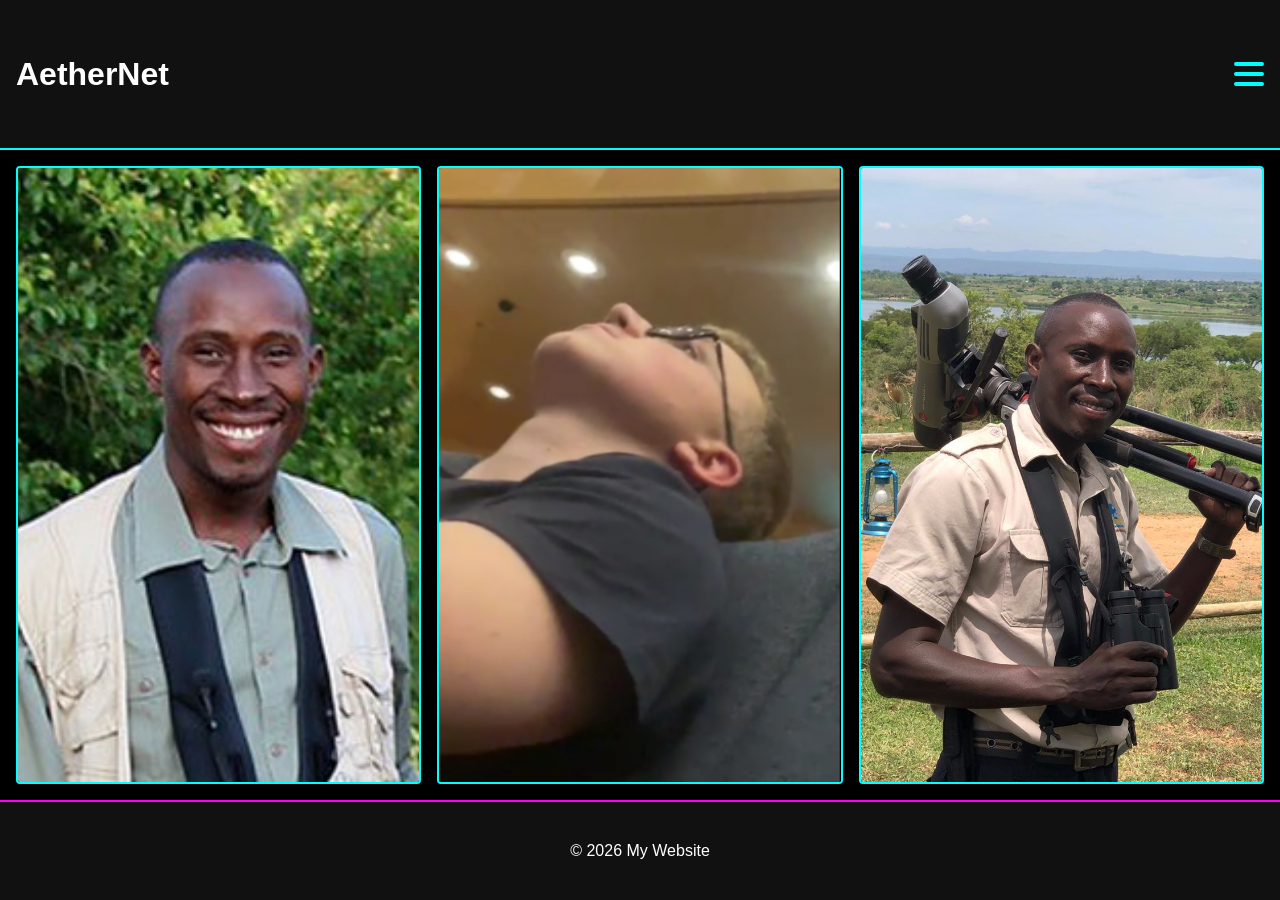
==== Page1.html @ 4b4d79b0 "Galen kod" ====
<!DOCTYPE html>
<html lang="en">
<head>
  <meta charset="UTF-8">
  <meta name="viewport" content="width=device-width, initial-scale=1.0">
  <link rel="stylesheet" href="css/style.css">
  <title>AetherNet - Page 1</title>
</head>
<body>
  <header>
    <h1>AetherNet</h1>

    <div class="hamburger" id="hamburger" aria-label="Open navigation" aria-expanded="false" role="button" tabindex="0">
      <span></span>
      <span></span>
      <span></span>
    </div>
  </header>

  <nav class="side-nav" id="sideNav">
    <ul>
      <li><a href="index.html">Home</a></li>
      <li><a href="#">Link 2</a></li>
      <li><a href="#">Link 3</a></li>
    </ul>
  </nav>

  <main class="three-column">
    <div class="column">
      <img src="img/paulreal2.jpg" alt="Paul">
    </div>
    <div class="column">
      <img src="img/jakob.png" alt="Jakob">
    </div>
    <div class="column">
      <img src="img/Paul-Tamwenya.jpg" alt="Paul">
    </div>
  </main>

  <footer>
    <p>&copy; 2026 My Website</p>
  </footer>

  <script src="js/nav.js"></script>
</body>
</html>
---- css/style.css ----
html, body {
  height: 100%;
  margin: 0;
}

body {
  display: grid;
  grid-template-rows: 150px 1fr 100px;
  min-height: 100vh;
  grid-template-areas:
    "header"
    "main"
    "footer";
}

/* HEADER */
header {
  grid-area: header;
  background-color: #111;
  color: #fff;
  font-family: 'Segoe UI', Tahoma, Geneva, Verdana, sans-serif;
  display: flex;
  align-items: center;
  justify-content: space-between;
  padding: 0 1rem;
  position: relative;
  border-bottom: 2px solid #0ff;
  z-index: 1100;
}

header h1 {
  margin: 0;
}

/* MAIN */
main {
  grid-area: main;
  padding: 0;
  background-color: #000;
  color: #fff;
  font-family: 'Segoe UI', Tahoma, Geneva, Verdana, sans-serif;
  overflow: hidden;
}

main img {
  width: 100%;
  height: 100%;
  object-fit: cover;
  display: block;
}

/* FOOTER */
footer {
  grid-area: footer;
  background-color: #111;
  color: #fff;
  display: flex;
  align-items: center;
  justify-content: center;
  border-top: 2px solid #f0f;
  font-family: 'Segoe UI', Tahoma, Geneva, Verdana, sans-serif;
}

/* HAMBURGER */
.hamburger {
  width: 30px;
  height: 24px;
  display: flex;
  flex-direction: column;
  justify-content: space-between;
  cursor: pointer;
  z-index: 1200;
  transition: opacity 0.2s ease, visibility 0.2s ease;
}

.hamburger span {
  display: block;
  height: 4px;
  background: #0ff;
  border-radius: 2px;
}

/* Göm hamburger när NAV är öppen */
body.nav-open .hamburger {
  opacity: 0;
  visibility: hidden;
  pointer-events: none;
}

/* DESKTOP NAV */
.side-nav {
  position: fixed;
  top: 0;
  right: -200px;
  width: 200px;
  height: 100vh;
  background-color: darkslategray;
  color: #0ff;
  padding: 1rem;
  box-sizing: border-box;
  transition: right 0.3s ease;
  z-index: 1300; 
  overflow-y: auto;
}

.side-nav.open {
  right: 0;
}

.side-nav ul {
  list-style: none;
  padding: 0;
  margin: 0;
}

.side-nav li {
  margin: 1rem 0;
}

.side-nav a {
  color: #0ff;
  text-decoration: none;
  font-family: 'Segoe UI', Tahoma, Geneva, Verdana, sans-serif;
  font-size: 1.1rem;
}

.side-nav a:hover {
  text-decoration: underline;
}

/* MOBILE NAV */
@media (max-width: 768px) {
  header {
    z-index: 1100; /* Header ovan nav på mobile */
  }

  .side-nav {
    top: 150px;
    right: 0;
    width: 100%;
    height: calc(100vh - 150px);
    padding: 1.5rem 1rem;
    box-sizing: border-box;

    clip-path: inset(0 0 100% 0);
    opacity: 0;
    visibility: hidden;
    pointer-events: none;

    transition:
      clip-path 0.3s ease,
      opacity 0.2s ease,
      visibility 0.2s ease;

    z-index: 1000; /* Under header på mobile */
    overflow-y: auto;
  }

  .side-nav.open {
    clip-path: inset(0 0 0 0);
    opacity: 1;
    visibility: visible;
    pointer-events: auto;
  }

  .side-nav li {
    margin: 1.25rem 0;
  }

  .side-nav a {
    display: block;
    font-size: 1.2rem;
  }
}

/* Three column layout for page1 */
main.three-column {
  display: flex;
  gap: 1rem;
  padding: 1rem;
}

.column {
  flex: 1;
  background-color: #222;
  border: 2px solid #0ff;
  border-radius: 4px;
  min-height: 200px;
  overflow: hidden;
}

.column img {
  width: 100%;
  height: 100%;
  object-fit: cover;
  display: block;
}

/* Mobile responsive for three columns */
@media (max-width: 768px) {
  main.three-column {
    flex-direction: column;
  }
  
  .column {
    min-height: 150px;
  }
}
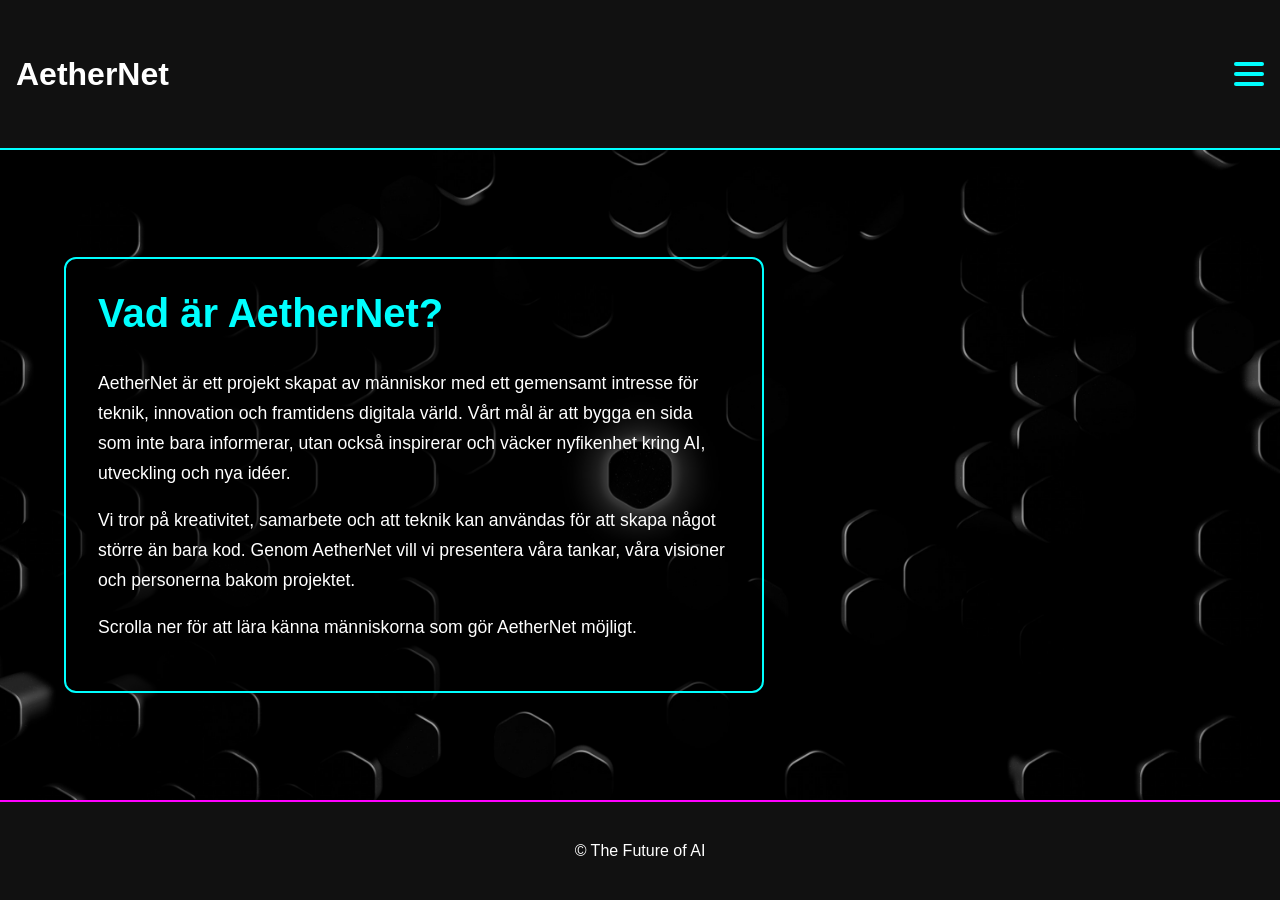
==== commit c1fc8a95: "inlämning" ====
--- a/Page1.html
+++ b/Page1.html
@@ -1,10 +1,10 @@
 <!DOCTYPE html>
-<html lang="en">
+<html lang="sv">
 <head>
   <meta charset="UTF-8">
   <meta name="viewport" content="width=device-width, initial-scale=1.0">
   <link rel="stylesheet" href="css/style.css">
-  <title>AetherNet - Page 1</title>
+  <title>AetherNet - Medverkare</title>
 </head>
 <body>
   <header>
@@ -19,28 +19,86 @@
 
   <nav class="side-nav" id="sideNav">
     <ul>
-      <li><a href="index.html">Home</a></li>
-      <li><a href="#">Link 2</a></li>
-      <li><a href="#">Link 3</a></li>
+      <li><a href="index.html">Hem</a></li>
+      <li><a href="about.html">Om oss</a></li>
+      <li><a href="projekt.html">Projekt</a></li>
     </ul>
   </nav>
 
-  <main class="three-column">
-    <div class="column">
-      <img src="img/paulreal2.jpg" alt="Paul">
-    </div>
-    <div class="column">
-      <img src="img/jakob.png" alt="Jakob">
-    </div>
-    <div class="column">
-      <img src="img/Paul-Tamwenya.jpg" alt="Paul">
-    </div>
+  <main class="contributors-page">
+    <section class="about-hero">
+      <div class="about-overlay">
+        <h2>Vad är AetherNet?</h2>
+        <p>
+          AetherNet är ett projekt skapat av människor med ett gemensamt intresse för teknik,
+          innovation och framtidens digitala värld. Vårt mål är att bygga en sida som inte bara
+          informerar, utan också inspirerar och väcker nyfikenhet kring AI, utveckling och nya idéer.
+        </p>
+        <p>
+          Vi tror på kreativitet, samarbete och att teknik kan användas för att skapa något större
+          än bara kod. Genom AetherNet vill vi presentera våra tankar, våra visioner och personerna
+          bakom projektet.
+        </p>
+        <p>
+          Scrolla ner för att lära känna människorna som gör AetherNet möjligt.
+        </p>
+      </div>
+    </section>
+
+    <section class="contributors-section">
+      <h2 class="section-title">Medverkare</h2>
+
+      <div class="person-card">
+        <div class="person-image">
+          <img src="img/paulreal2.jpg" alt="Paul">
+        </div>
+        <div class="person-text">
+          <h3>Paul</h3>
+          <p>
+            Paul är en viktig del av AetherNet och bidrar med både idéer, driv och kreativt tänkande.
+            Han har ett starkt intresse för teknik och tycker om att utforska hur digitala lösningar
+            kan användas för att skapa något modernt och inspirerande. Med sitt engagemang hjälper han
+            projektet att utvecklas och förvandlar idéer till verklighet.
+          </p>
+        </div>
+      </div>
+
+      <div class="person-card">
+        <div class="person-image">
+          <img src="img/jakob.png" alt="Jakob">
+        </div>
+        <div class="person-text">
+          <h3>Jakob</h3>
+          <p>
+            Jakob är en av medverkarna bakom AetherNet och bidrar med fokus, struktur och nya perspektiv.
+            Han har ett intresse för utveckling och problemlösning, och spelar en viktig roll i att föra
+            projektet framåt. Genom sitt arbete hjälper han till att skapa en stabil grund för sidan och
+            dess innehåll.
+          </p>
+        </div>
+      </div>
+
+      <div class="person-card">
+        <div class="person-image">
+          <img src="img/Paul-Tamwenya.jpg" alt="Paul Tamwenya">
+        </div>
+        <div class="person-text">
+          <h3>Paul Tamwenya</h3>
+          <p>
+            Paul Tamwenya är en del av teamet bakom AetherNet och bidrar med engagemang, idéer och en
+            vilja att skapa något unikt. Han är med och formar projektets identitet och hjälper till att
+            ge sidan både personlighet och riktning. Hans insats är en viktig del av helheten och av
+            visionen bakom AetherNet.
+          </p>
+        </div>
+      </div>
+    </section>
   </main>
 
   <footer>
-    <p>&copy; 2026 My Website</p>
+    <p>&copy; The Future of AI</p>
   </footer>
 
   <script src="js/nav.js"></script>
 </body>
-</html>
+</html>
--- a/css/style.css
+++ b/css/style.css
@@ -32,21 +32,13 @@
   margin: 0;
 }
 
-/* MAIN */
+/* MAIN - grund */
 main {
   grid-area: main;
-  padding: 0;
   background-color: #000;
   color: #fff;
   font-family: 'Segoe UI', Tahoma, Geneva, Verdana, sans-serif;
-  overflow: hidden;
-}
-
-main img {
-  width: 100%;
-  height: 100%;
-  object-fit: cover;
-  display: block;
+  min-height: 0;
 }
 
 /* FOOTER */
@@ -99,7 +91,7 @@
   padding: 1rem;
   box-sizing: border-box;
   transition: right 0.3s ease;
-  z-index: 1300; 
+  z-index: 1300;
   overflow-y: auto;
 }
 
@@ -128,10 +120,9 @@
   text-decoration: underline;
 }
 
-/* MOBILE NAV */
 @media (max-width: 768px) {
   header {
-    z-index: 1100; /* Header ovan nav på mobile */
+    z-index: 1100;
   }
 
   .side-nav {
@@ -152,7 +143,7 @@
       opacity 0.2s ease,
       visibility 0.2s ease;
 
-    z-index: 1000; /* Under header på mobile */
+    z-index: 1000;
     overflow-y: auto;
   }
 
@@ -173,36 +164,622 @@
   }
 }
 
-/* Three column layout for page1 */
-main.three-column {
-  display: flex;
-  gap: 1rem;
-  padding: 1rem;
-}
-
-.column {
-  flex: 1;
-  background-color: #222;
-  border: 2px solid #0ff;
-  border-radius: 4px;
-  min-height: 200px;
+
+
+.home-main {
   overflow: hidden;
-}
-
-.column img {
+  padding: 0;
+}
+
+.home-main img {
   width: 100%;
   height: 100%;
   object-fit: cover;
   display: block;
 }
 
-/* Mobile responsive for three columns */
+
+
+.contributors-page {
+  padding: 0;
+  overflow-x: hidden;
+  overflow-y: auto;
+}
+
+/* Första sektionen som fyller skärmen */
+.about-hero {
+  min-height: calc(100vh - 250px);
+  background-image: url("../img/Svart6.jpg");
+  background-size: cover;
+  background-position: center;
+  background-repeat: no-repeat;
+
+  display: flex;
+  align-items: center;
+  justify-content: flex-start;
+  padding: 2rem 4rem;
+  box-sizing: border-box;
+}
+
+.about-overlay {
+  max-width: 700px;
+  background: rgba(0, 0, 0, 0.65);
+  border: 2px solid #0ff;
+  border-radius: 12px;
+  padding: 2rem;
+  box-sizing: border-box;
+}
+
+.about-overlay h2 {
+  margin-top: 0;
+  font-size: 2.5rem;
+  color: #0ff;
+}
+
+.about-overlay p {
+  font-size: 1.1rem;
+  line-height: 1.7;
+  margin-bottom: 1rem;
+}
+
+/* Nedre sektionen med personer */
+.contributors-section {
+  padding: 5rem 4rem;
+  background-color: #050505;
+}
+
+.section-title {
+  font-size: 2.2rem;
+  color: #0ff;
+  margin-bottom: 3rem;
+  text-align: center;
+}
+
+.person-card {
+  display: flex;
+  align-items: center;
+  gap: 2rem;
+  margin-bottom: 3rem;
+}
+
+.person-image {
+  flex: 0 0 220px;
+  width: 220px;
+  height: 220px;
+}
+
+.person-image img {
+  width: 220px;
+  height: 220px;
+  object-fit: cover;
+  border-radius: 50%;
+  border: 4px solid #0ff;
+  display: block;
+}
+
+.person-text {
+  flex: 1;
+  background-color: #111;
+  border: 2px solid #f0f;
+  border-radius: 12px;
+  padding: 1.5rem 2rem;
+  box-sizing: border-box;
+  min-height: 140px;
+  display: flex;
+  flex-direction: column;
+  justify-content: center;
+}
+
+.person-text h3 {
+  margin-top: 0;
+  margin-bottom: 0.75rem;
+  color: #0ff;
+  font-size: 1.6rem;
+}
+
+.person-text p {
+  margin: 0;
+  line-height: 1.7;
+  font-size: 1.05rem;
+  color: #fff;
+}
+
+/* Responsive */
+@media (max-width: 900px) {
+  .about-hero {
+    padding: 2rem;
+  }
+
+  .contributors-section {
+    padding: 3rem 2rem;
+  }
+
+  .person-card {
+    gap: 1.5rem;
+  }
+
+  .person-image {
+    flex: 0 0 180px;
+    width: 180px;
+    height: 180px;
+  }
+
+  .person-image img {
+    width: 180px;
+    height: 180px;
+  }
+}
+
 @media (max-width: 768px) {
-  main.three-column {
+  .about-hero {
+    min-height: calc(100vh - 250px);
+    padding: 1.5rem;
+  }
+
+  .about-overlay {
+    padding: 1.5rem;
+  }
+
+  .about-overlay h2 {
+    font-size: 2rem;
+  }
+
+  .contributors-section {
+    padding: 2.5rem 1rem;
+  }
+
+  .person-card {
     flex-direction: column;
-  }
-  
-  .column {
-    min-height: 150px;
+    align-items: flex-start;
+  }
+
+  .person-image {
+    width: 160px;
+    height: 160px;
+    flex: 0 0 160px;
+  }
+
+  .person-image img {
+    width: 160px;
+    height: 160px;
+  }
+
+  .person-text {
+    width: 100%;
+  }
+}
+
+/* Layout */
+.about-main {
+  display: grid;
+  grid-template-columns: 300px 1fr;
+  min-height: 0;
+  background: #000;
+}
+ 
+/* Aside */
+aside {
+  background: #0a0a0a;
+  border-right: 2px solid #0ff;
+  padding: 2rem 1.5rem;
+  box-sizing: border-box;
+  overflow-y: auto;
+  display: flex;
+  flex-direction: column;
+  gap: 1.5rem;
+  font-family: 'Segoe UI', sans-serif;
+}
+ 
+aside h2 {
+  margin: 0;
+  font-size: 1.1rem;
+  color: #0ff;
+  text-transform: uppercase;
+  letter-spacing: .1em;
+}
+ 
+aside p.label {
+  margin: 0;
+  font-size: .7rem;
+  letter-spacing: .15em;
+  text-transform: uppercase;
+  color: #f0f;
+}
+ 
+aside ul {
+  list-style: none;
+  padding: 0;
+  margin: 0;
+  display: flex;
+  flex-direction: column;
+  gap: .4rem;
+}
+ 
+aside ul a {
+  color: #aaa;
+  text-decoration: none;
+  font-size: .95rem;
+  padding: .35rem .5rem;
+  border-radius: 6px;
+  display: block;
+  border: 1px solid transparent;
+  transition: .2s;
+}
+ 
+aside ul a:hover {
+  color: #0ff;
+  border-color: #0ff5;
+  background: #0ff0;
+}
+ 
+hr {
+  border: none;
+  border-top: 1px solid #0ff3;
+  margin: 0;
+}
+ 
+/* Stat rows */
+.stat {
+  display: flex;
+  justify-content: space-between;
+  font-size: .85rem;
+  color: #aaa;
+  padding: .3rem 0;
+  border-bottom: 1px solid #0ff1;
+}
+ 
+.stat span:last-child {
+  color: #0ff;
+  font-weight: 700;
+}
+ 
+/* Main content area */
+.about-content {
+  overflow-y: auto;
+  color: #fff;
+  font-family: 'Segoe UI', sans-serif;
+}
+ 
+/* Hero */
+.hero {
+  min-height: 50vh;
+  background: url('../img/Svart6.jpg') center / cover no-repeat;
+  background-color: #111;
+  display: flex;
+  align-items: flex-end;
+  padding: 2.5rem;
+  position: relative;
+}
+ 
+.hero::after {
+  content: '';
+  position: absolute;
+  inset: 0;
+  background: linear-gradient(to bottom, #0003, #000d);
+}
+ 
+.hero-text {
+  position: relative;
+  z-index: 1;
+  max-width: 600px;
+}
+ 
+.hero-text .eye {
+  font-size: .7rem;
+  letter-spacing: .2em;
+  text-transform: uppercase;
+  color: #f0f;
+  margin: 0 0 .5rem;
+}
+ 
+.hero-text h2 {
+  margin: 0 0 .75rem;
+  font-size: clamp(1.8rem, 3.5vw, 2.8rem);
+  color: #fff;
+  line-height: 1.2;
+}
+ 
+.hero-text h2 span {
+  color: #0ff;
+}
+ 
+.hero-text p {
+  margin: 0;
+  color: #bbb;
+  line-height: 1.75;
+  font-size: 1rem;
+}
+ 
+/* Section */
+.section {
+  padding: 2.5rem;
+  border-top: 1px solid #0ff2;
+}
+ 
+.section h3 {
+  margin: 0 0 1.25rem;
+  color: #0ff;
+  font-size: 1.5rem;
+}
+ 
+.section p {
+  color: #aaa;
+  line-height: 1.75;
+  font-size: .95rem;
+  max-width: 620px;
+  margin: 0 0 .75rem;
+}
+ 
+/* Value cards */
+.cards {
+  display: grid;
+  grid-template-columns: repeat(auto-fit, minmax(180px, 1fr));
+  gap: 1rem;
+  margin-top: 1.25rem;
+}
+ 
+.card {
+  background: #0a0a0a;
+  border: 1px solid #0ff3;
+  border-radius: 10px;
+  padding: 1.2rem;
+  transition: .2s;
+}
+ 
+.card:hover {
+  border-color: #0ff;
+  transform: translateY(-3px);
+}
+ 
+.card h4 {
+  margin: .5rem 0 .4rem;
+  color: #0ff;
+  font-size: .9rem;
+  text-transform: uppercase;
+}
+ 
+.card p {
+  margin: 0;
+  font-size: .85rem;
+  color: #888;
+  line-height: 1.6;
+}
+ 
+
+.cta {
+  margin: 0 2.5rem 2.5rem;
+  background: #0a0a0a;
+  border: 2px solid #f0f;
+  border-radius: 12px;
+  padding: 1.75rem 2rem;
+  display: flex;
+  align-items: center;
+  justify-content: space-between;
+  gap: 1rem;
+  flex-wrap: wrap;
+}
+ 
+.cta h3 {
+  margin: 0 0 .3rem;
+  color: #0ff;
+}
+ 
+.cta p {
+  margin: 0;
+  color: #888;
+  font-size: .9rem;
+}
+ 
+.cta a {
+  padding: .7rem 1.8rem;
+  border: 2px solid #0ff;
+  border-radius: 8px;
+  color: #0ff;
+  text-decoration: none;
+  font-size: .95rem;
+  white-space: nowrap;
+  transition: .2s;
+  font-family: 'Segoe UI', sans-serif;
+}
+ 
+.cta a:hover {
+  background: #0ff;
+  color: #000;
+}
+ 
+/* Tablet */
+@media (max-width: 900px) {
+  .about-main {
+    grid-template-columns: 1fr;
+  }
+ 
+  aside {
+    flex-direction: row;
+    flex-wrap: wrap;
+    gap: 1rem;
+    border-right: none;
+    border-bottom: 2px solid #0ff;
+    overflow: visible;
+  }
+ 
+  aside h2 {
+    display: none;
+  }
+  body {
+    grid-template-rows: 150px auto 100px;
+    overflow-y: auto;
+  }
+  .about-content {
+    overflow-y: visible;
+  }
+}
+
+@media (max-width: 600px) {
+  .hero,
+  .section {
+    padding: 1.5rem;
+  }
+  .cta {
+    margin: 0 1.5rem 2rem;
+  }
+}
+
+/* ── PROJEKT-SIDA ── */
+
+.projects-page {
+  overflow-x: hidden;
+  overflow-y: auto;
+}
+
+/* Hero */
+.projects-hero {
+  min-height: 38vh;
+  background: url('../img/Svart6.jpg') center / cover no-repeat;
+  background-color: #111;
+  display: flex;
+  align-items: flex-end;
+  padding: 2.5rem;
+  position: relative;
+}
+
+.projects-hero::after {
+  content: '';
+  position: absolute;
+  inset: 0;
+  background: linear-gradient(to bottom, #0003, #000e);
+}
+
+.projects-hero-text {
+  position: relative;
+  z-index: 1;
+  max-width: 600px;
+}
+
+.projects-eye {
+  margin: 0 0 .5rem;
+  font-size: .7rem;
+  letter-spacing: .2em;
+  text-transform: uppercase;
+  color: #f0f;
+  font-family: 'Segoe UI', sans-serif;
+}
+
+.projects-hero-text h2 {
+  margin: 0 0 .75rem;
+  font-size: clamp(1.8rem, 3.5vw, 2.8rem);
+  color: #fff;
+  line-height: 1.2;
+  font-family: 'Segoe UI', sans-serif;
+}
+
+.projects-hero-text h2 span {
+  color: #0ff;
+}
+
+.projects-hero-text p {
+  margin: 0;
+  color: #bbb;
+  line-height: 1.75;
+  font-size: 1rem;
+  font-family: 'Segoe UI', sans-serif;
+}
+
+/* Grid section */
+.projects-grid-section {
+  padding: 3rem 2.5rem;
+  background: #000;
+}
+
+.projects-grid {
+  display: grid;
+  grid-template-columns: repeat(auto-fit, minmax(280px, 1fr));
+  gap: 1.5rem;
+  max-width: 1100px;
+  margin: 0 auto;
+}
+
+/* Project card */
+.project-card {
+  background: #0a0a0a;
+  border: 1px solid #0ff3;
+  border-radius: 12px;
+  padding: 1.5rem;
+  display: flex;
+  flex-direction: column;
+  gap: .75rem;
+  transition: border-color .2s, transform .2s;
+  font-family: 'Segoe UI', sans-serif;
+}
+
+.project-card:hover {
+  border-color: #0ff;
+  transform: translateY(-4px);
+}
+
+.project-tag {
+  display: inline-block;
+  font-size: .7rem;
+  letter-spacing: .15em;
+  text-transform: uppercase;
+  color: #f0f;
+  background: #f0f1;
+  border: 1px solid #f0f4;
+  border-radius: 4px;
+  padding: .2rem .6rem;
+  align-self: flex-start;
+}
+
+.project-card h3 {
+  margin: 0;
+  font-size: 1.3rem;
+  color: #0ff;
+}
+
+.project-card p {
+  margin: 0;
+  font-size: .9rem;
+  color: #888;
+  line-height: 1.65;
+  flex: 1;
+}
+
+.project-footer {
+  display: flex;
+  justify-content: space-between;
+  align-items: center;
+  margin-top: .25rem;
+  border-top: 1px solid #0ff1;
+  padding-top: .75rem;
+}
+
+.project-status {
+  font-size: .75rem;
+  font-weight: 700;
+  letter-spacing: .08em;
+  text-transform: uppercase;
+  color: #555;
+}
+
+.project-status.active {
+  color: #0ff;
+}
+
+.project-status.beta {
+  color: #f0f;
+}
+
+.project-year {
+  font-size: .8rem;
+  color: #444;
+}
+
+/* Responsive */
+@media (max-width: 768px) {
+  .projects-hero {
+    padding: 1.5rem;
+  }
+
+  .projects-grid-section {
+    padding: 2rem 1rem;
   }
 }
